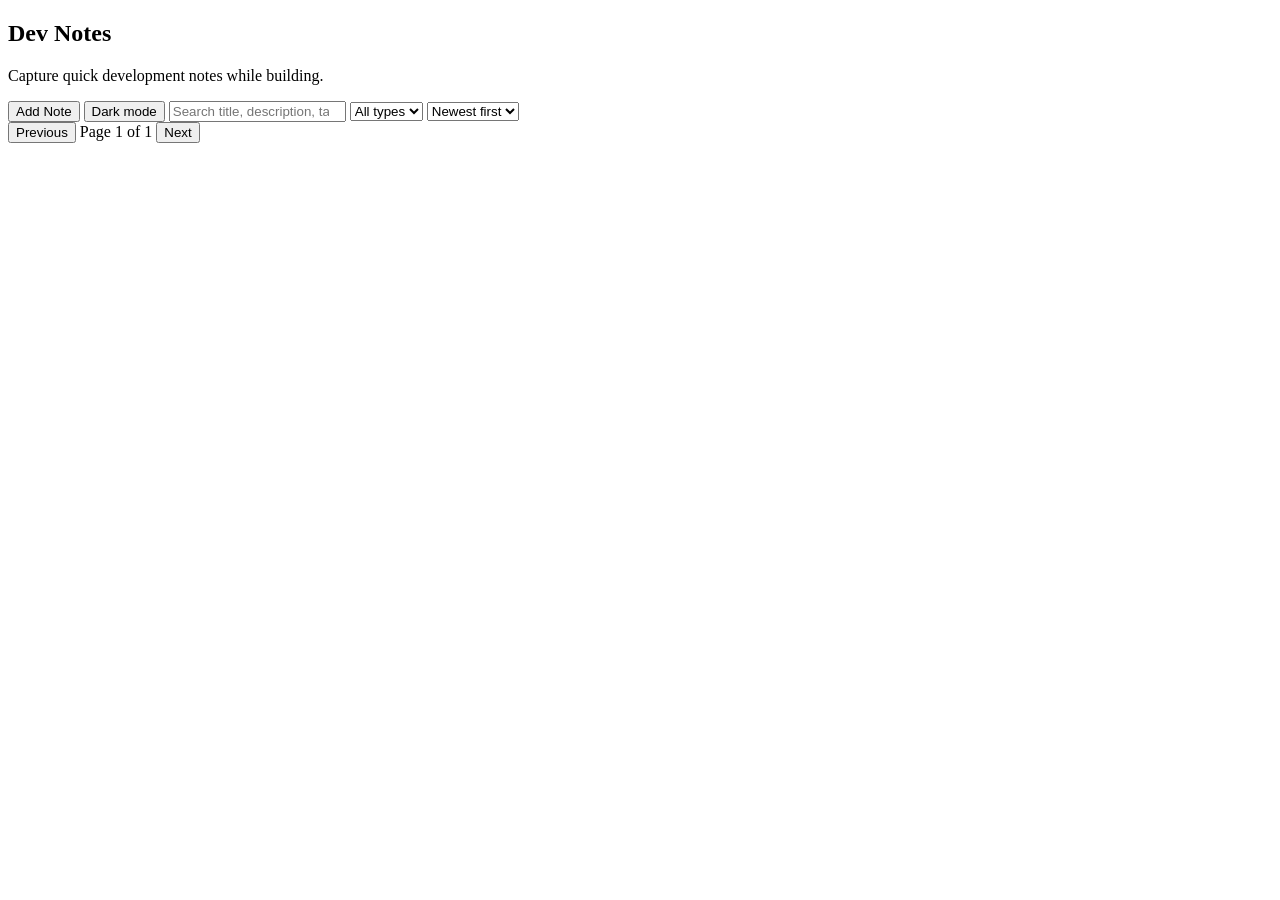
==== Phases.DevNotes.AspNetCore/wwwroot/index.html @ 14b19e92 "Add project files." ====
<!DOCTYPE html>
<html lang="en">
<head>
    <meta charset="utf-8" />
    <meta name="viewport" content="width=device-width, initial-scale=1.0" />
    <title>Dev Notes</title>
    <link rel="preconnect" href="https://fonts.googleapis.com" />
    <link rel="preconnect" href="https://fonts.gstatic.com" crossorigin />
    <link href="https://fonts.googleapis.com/css2?family=Inter:wght@400;500;600;700&display=swap" rel="stylesheet" />
    <link rel="stylesheet" href="/devnotes/styles.css" />
</head>
<body>
    <main class="container dashboard">
        <section class="panel notes-panel">
            <header class="notes-header">
                <div class="notes-header__title">
                    <h1 class="app-title">Dev Notes</h1>
                    <p class="subtitle">Capture quick development notes while building.</p>
                </div>
                <div class="notes-actions">
                    <button id="add-note-btn" class="add-note-btn" type="button">Add Note</button>
                    <button id="theme-toggle" class="theme-toggle" type="button" aria-label="Toggle theme">Dark mode</button>
                    <input id="search" type="search" placeholder="Search title, description, tags..." aria-label="Search notes" autocomplete="off" />
                    <select id="filter-type" aria-label="Filter notes by type">
                        <option value="all">All types</option>
                        <option value="bug">Bug</option>
                        <option value="idea">Idea</option>
                        <option value="task">Task</option>
                    </select>
                    <select id="sort-order" aria-label="Sort notes">
                        <option value="newest">Newest first</option>
                        <option value="oldest">Oldest first</option>
                    </select>
                </div>
            </header>
            <div id="status" class="status" aria-live="polite" role="status"></div>
            <div id="notes-summary" class="notes-summary" aria-live="polite"></div>
            <div id="notes" class="notes" aria-live="polite"></div>
            <footer class="pagination" aria-label="Notes pagination">
                <button id="prev-page" type="button" aria-label="Previous page">Previous</button>
                <span id="page-indicator" class="pagination__indicator" aria-live="polite">Page 1 of 1</span>
                <button id="next-page" type="button" aria-label="Next page">Next</button>
            </footer>
        </section>
    </main>

    <div id="note-modal" class="modal-overlay" hidden role="dialog" aria-modal="true" aria-labelledby="modal-title">
        <article class="modal" data-modal-content>
            <header class="modal__header">
                <h3 id="modal-title" class="modal-title"></h3>
                <button id="modal-close" class="modal-close" type="button" aria-label="Close note details">
                    <svg class="modal-close__icon" xmlns="http://www.w3.org/2000/svg" width="20" height="20" viewBox="0 0 24 24" fill="none" stroke="currentColor" stroke-width="2" stroke-linecap="round" aria-hidden="true"><path d="M18 6 6 18M6 6l12 12"/></svg>
                </button>
            </header>

            <section class="modal-section modal-section--description">
                <h4 class="modal-section-title">Description</h4>
                <div id="modal-description" class="modal-description"></div>
            </section>

            <section class="modal-section modal-section--metadata">
                <h4 class="modal-section-title">Metadata</h4>
                <div class="modal-meta-items">
                    <div id="modal-type" class="meta meta--type"></div>
                    <div id="modal-tags" class="meta meta--tags"></div>
                    <div id="modal-created" class="meta meta--created"></div>
                </div>
            </section>

            <section id="modal-attachments-section" class="modal-section modal-section--attachments">
                <h4 class="modal-section-title">Attachments</h4>
                <div id="modal-attachment" class="modal-attachment"></div>
            </section>
        </article>
    </div>

    <div id="composer-modal" class="modal-overlay" hidden role="dialog" aria-modal="true" aria-labelledby="composer-title">
        <article class="modal composer-modal">
            <header class="modal__header">
                <h2 id="composer-title" class="modal-title">Add Note</h2>
                <button id="composer-close-btn" class="modal-close" type="button" aria-label="Close note form">
                    <svg class="modal-close__icon" xmlns="http://www.w3.org/2000/svg" width="20" height="20" viewBox="0 0 24 24" fill="none" stroke="currentColor" stroke-width="2" stroke-linecap="round" aria-hidden="true"><path d="M18 6 6 18M6 6l12 12"/></svg>
                </button>
            </header>
            <form id="note-form" class="note-form composer-form">
                <label for="title">Title</label>
                <input id="title" name="title" type="text" placeholder="Short note title" required />

                <label for="description">Description</label>
                <div class="rte">
                    <div class="rte-toolbar" role="toolbar" aria-label="Description formatting">
                        <button type="button" class="rte-btn" data-rte-command="bold" aria-label="Bold"><strong>B</strong></button>
                        <button type="button" class="rte-btn" data-rte-command="italic" aria-label="Italic"><em>I</em></button>
                        <button type="button" class="rte-btn" data-rte-command="insertUnorderedList" aria-label="Bullet list">• List</button>
                    </div>
                    <div
                        id="description-editor"
                        class="rte-editor"
                        contenteditable="true"
                        role="textbox"
                        aria-label="Description"
                        data-placeholder="What did you find, build, or fix?"></div>
                </div>

                <label for="type">Type</label>
                <input id="type" name="type" type="text" placeholder="bug, idea, task..." />

                <label for="tags">Tags</label>
                <input id="tags" name="tags" type="text" placeholder="api, auth, perf" />

                <label for="attachment">Attachment (optional)</label>
                <input id="attachment" name="attachment" type="file" accept=".png,.jpg,.jpeg,.pdf,.txt" />

                <div class="form-actions">
                    <button id="submit-btn" type="submit">Add Note</button>
                    <button id="cancel-edit-btn" type="button" class="secondary-btn hidden">Cancel Edit</button>
                </div>
            </form>
        </article>
    </div>

    <script src="/devnotes/app.js"></script>
</body>
</html>
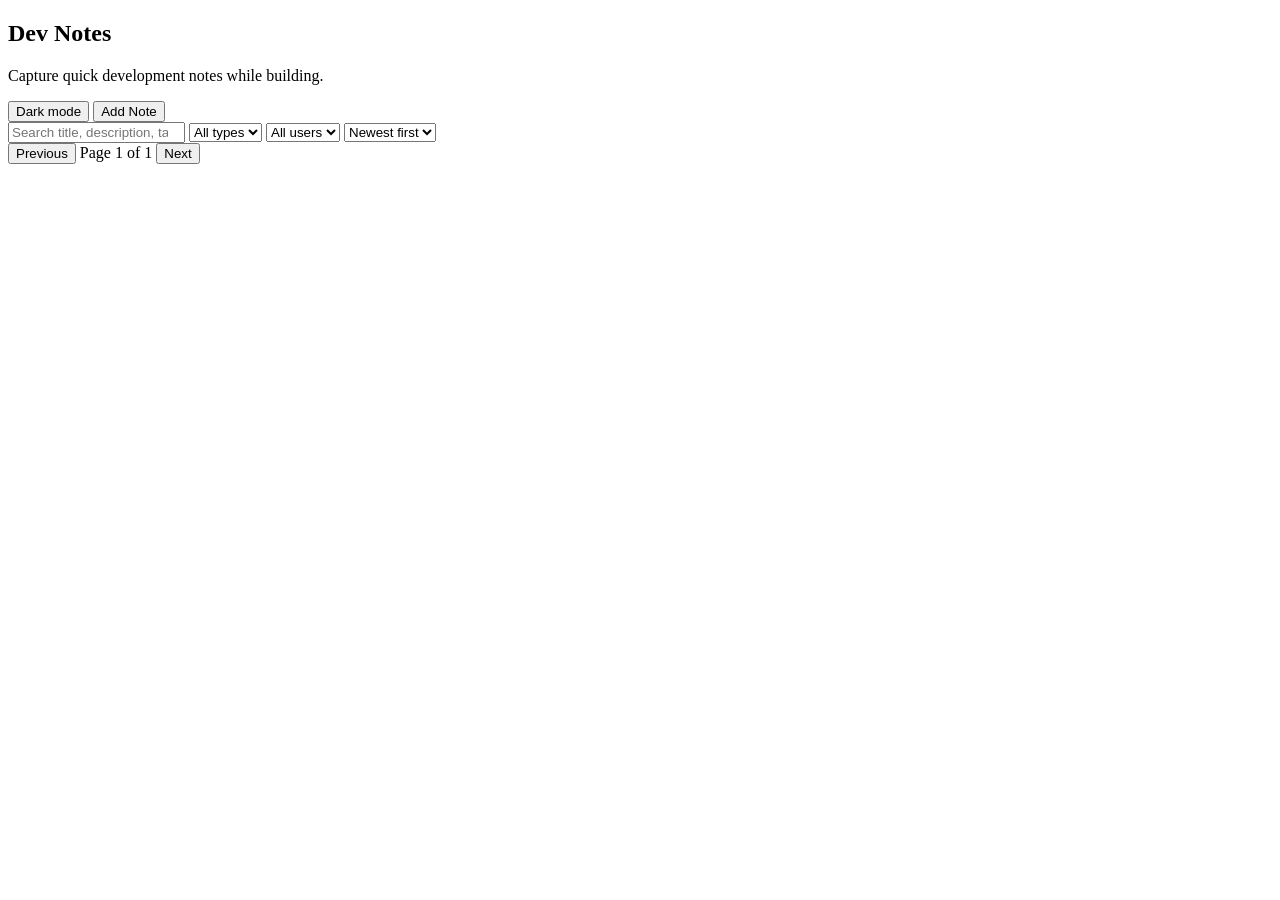
==== commit 67081a47: "latest changes: style fix, created by user added" ====
--- a/Phases.DevNotes.AspNetCore/wwwroot/index.html
+++ b/Phases.DevNotes.AspNetCore/wwwroot/index.html
@@ -13,13 +13,17 @@
     <main class="container dashboard">
         <section class="panel notes-panel">
             <header class="notes-header">
-                <div class="notes-header__title">
-                    <h1 class="app-title">Dev Notes</h1>
-                    <p class="subtitle">Capture quick development notes while building.</p>
+                <div class="notes-row notes-row--primary">
+                    <div class="notes-header__title">
+                        <h1 class="app-title">Dev Notes</h1>
+                        <p class="subtitle">Capture quick development notes while building.</p>
+                    </div>
+                    <div class="notes-row__actions">
+                        <button id="theme-toggle" class="theme-toggle" type="button" aria-label="Toggle theme">Dark mode</button>
+                        <button id="add-note-btn" class="add-note-btn" type="button">Add Note</button>
+                    </div>
                 </div>
-                <div class="notes-actions">
-                    <button id="add-note-btn" class="add-note-btn" type="button">Add Note</button>
-                    <button id="theme-toggle" class="theme-toggle" type="button" aria-label="Toggle theme">Dark mode</button>
+                <div class="notes-row notes-row--filters">
                     <input id="search" type="search" placeholder="Search title, description, tags..." aria-label="Search notes" autocomplete="off" />
                     <select id="filter-type" aria-label="Filter notes by type">
                         <option value="all">All types</option>
@@ -27,14 +31,19 @@
                         <option value="idea">Idea</option>
                         <option value="task">Task</option>
                     </select>
+                    <select id="filter-user" aria-label="Filter notes by user">
+                        <option value="all">All users</option>
+                    </select>
                     <select id="sort-order" aria-label="Sort notes">
                         <option value="newest">Newest first</option>
                         <option value="oldest">Oldest first</option>
                     </select>
                 </div>
+                <div class="notes-row notes-row--summary">
+                    <div id="notes-summary" class="notes-summary" aria-live="polite"></div>
+                </div>
             </header>
             <div id="status" class="status" aria-live="polite" role="status"></div>
-            <div id="notes-summary" class="notes-summary" aria-live="polite"></div>
             <div id="notes" class="notes" aria-live="polite"></div>
             <footer class="pagination" aria-label="Notes pagination">
                 <button id="prev-page" type="button" aria-label="Previous page">Previous</button>
@@ -63,7 +72,17 @@
                 <div class="modal-meta-items">
                     <div id="modal-type" class="meta meta--type"></div>
                     <div id="modal-tags" class="meta meta--tags"></div>
+                    <div id="modal-created-by" class="meta meta--created-by"></div>
                     <div id="modal-created" class="meta meta--created"></div>
+                </div>
+            </section>
+
+            <section id="modal-code-reference-section" class="modal-section modal-section--code-reference hidden">
+                <h4 class="modal-section-title">Code Reference</h4>
+                <div id="modal-code-reference" class="modal-code-reference">
+                    <div id="modal-code-file" class="modal-code-reference__file"></div>
+                    <div id="modal-code-method" class="modal-code-reference__item"></div>
+                    <div id="modal-code-line" class="modal-code-reference__item"></div>
                 </div>
             </section>
 
@@ -108,8 +127,21 @@
                 <label for="tags">Tags</label>
                 <input id="tags" name="tags" type="text" placeholder="api, auth, perf" />
 
+                <label for="created-by">Created by (optional)</label>
+                <input id="created-by" name="createdBy" type="text" placeholder="Your name" autocomplete="name" />
+
                 <label for="attachment">Attachment (optional)</label>
                 <input id="attachment" name="attachment" type="file" accept=".png,.jpg,.jpeg,.pdf,.txt" />
+
+                <label for="code-file-path">Code file path (optional)</label>
+                <input id="code-file-path" name="codeFilePath" type="text" list="code-file-path-suggestions" placeholder="Program.cs or /src/Program.cs" />
+                <datalist id="code-file-path-suggestions"></datalist>
+
+                <label for="code-method-name">Method name (optional)</label>
+                <input id="code-method-name" name="codeMethodName" type="text" placeholder="ConfigureServices" />
+
+                <label for="code-line-number">Line number (optional)</label>
+                <input id="code-line-number" name="codeLineNumber" type="number" min="1" step="1" placeholder="42" />
 
                 <div class="form-actions">
                     <button id="submit-btn" type="submit">Add Note</button>
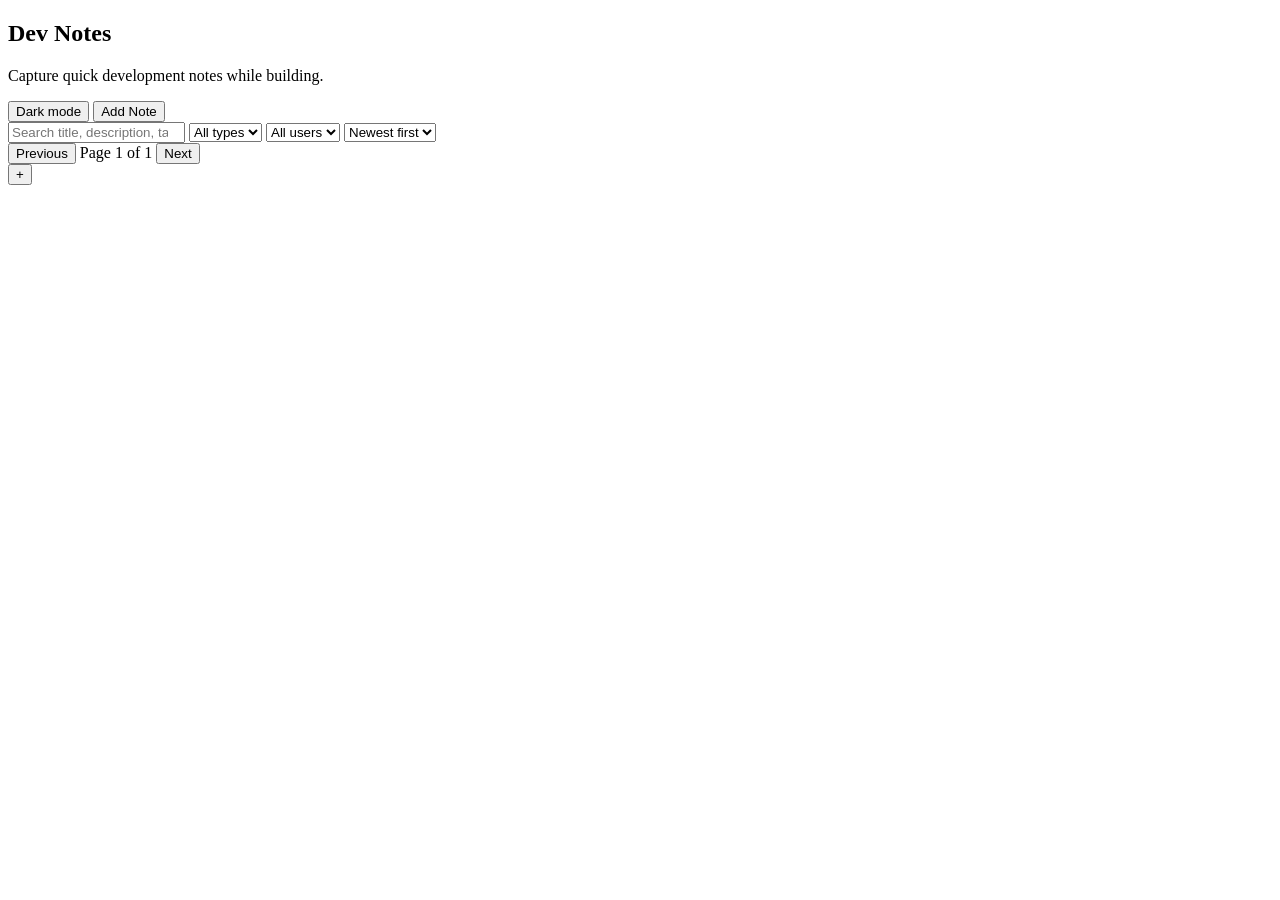
==== commit 2e8b284d: "more filters and UI modification" ====
--- a/Phases.DevNotes.AspNetCore/wwwroot/index.html
+++ b/Phases.DevNotes.AspNetCore/wwwroot/index.html
@@ -52,6 +52,7 @@
             </footer>
         </section>
     </main>
+    <button id="quick-add-note-fab" class="quick-add-note-fab" type="button" aria-label="Quick Add Note">+</button>
 
     <div id="note-modal" class="modal-overlay" hidden role="dialog" aria-modal="true" aria-labelledby="modal-title">
         <article class="modal" data-modal-content>
